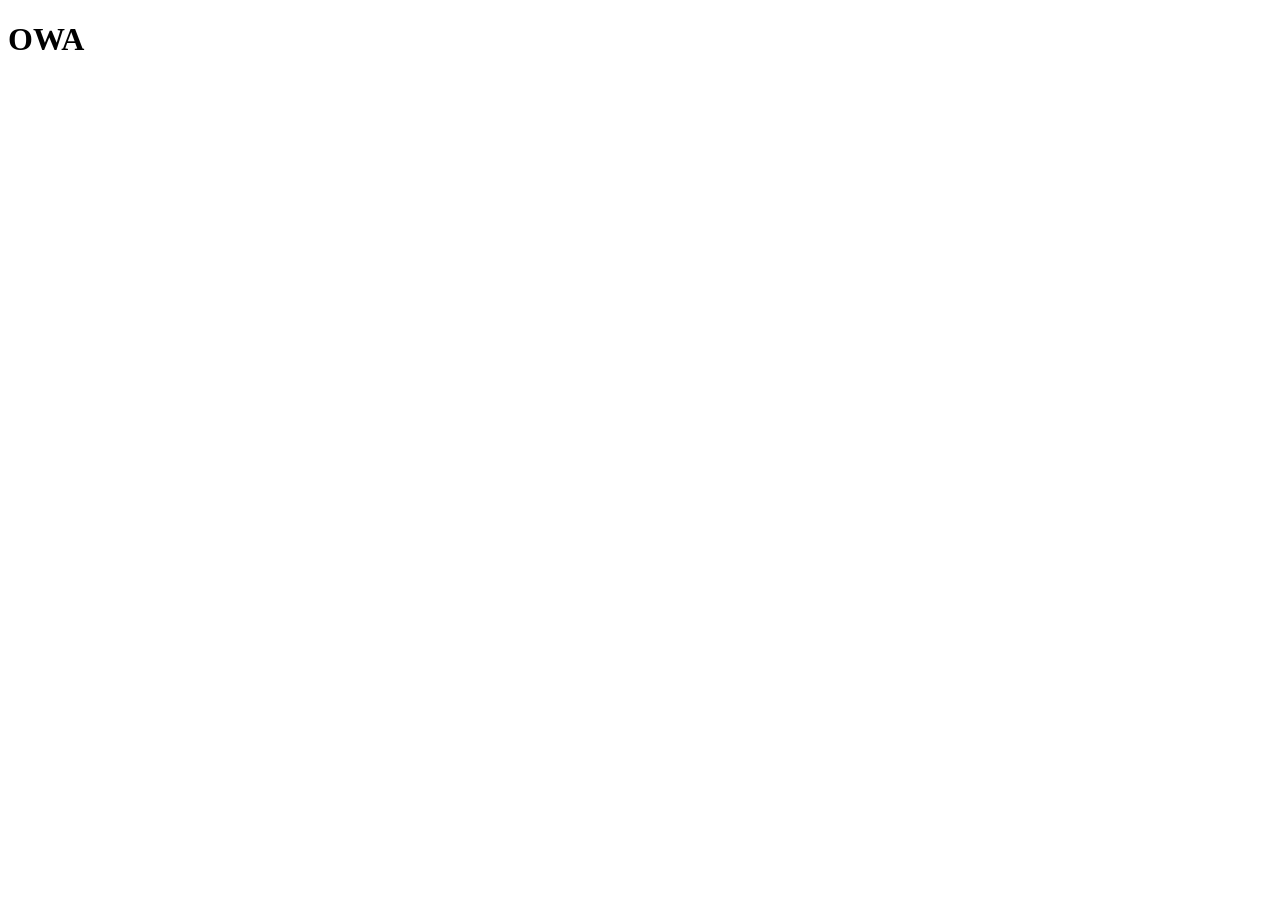
==== index.html @ 597d2044 "fix" ====
<!DOCTYPE html>
<html lang="en">
<head>
    <meta charset="UTF-8">
    <meta name="viewport" content="width=device-width, initial-scale=1.0">
    <title>samapage</title>
</head>
<body>
    <h1> OWA</h1>
</body>
</html>
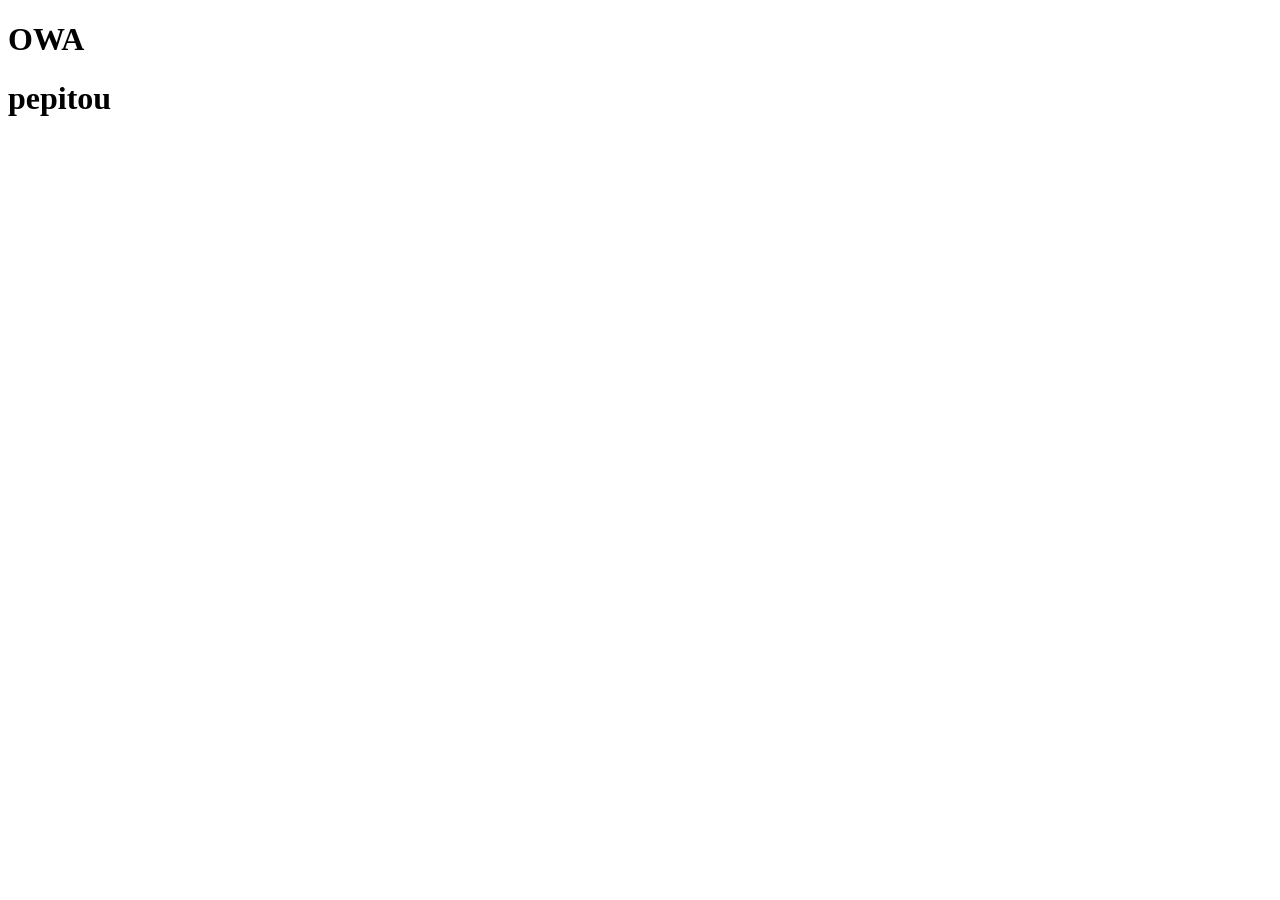
==== commit 89c191c5: "fix2" ====
--- a/index.html
+++ b/index.html
@@ -3,9 +3,12 @@
 <head>
     <meta charset="UTF-8">
     <meta name="viewport" content="width=device-width, initial-scale=1.0">
+    <link rel="stylesheet" href="styles.css">
     <title>samapage</title>
 </head>
 <body>
+    
     <h1> OWA</h1>
+    <h1>pepitou</h1>
 </body>
 </html>
--- a/styles.css
+++ b/styles.css
@@ -0,0 +1 @@
+.body {background-color: aqua;}
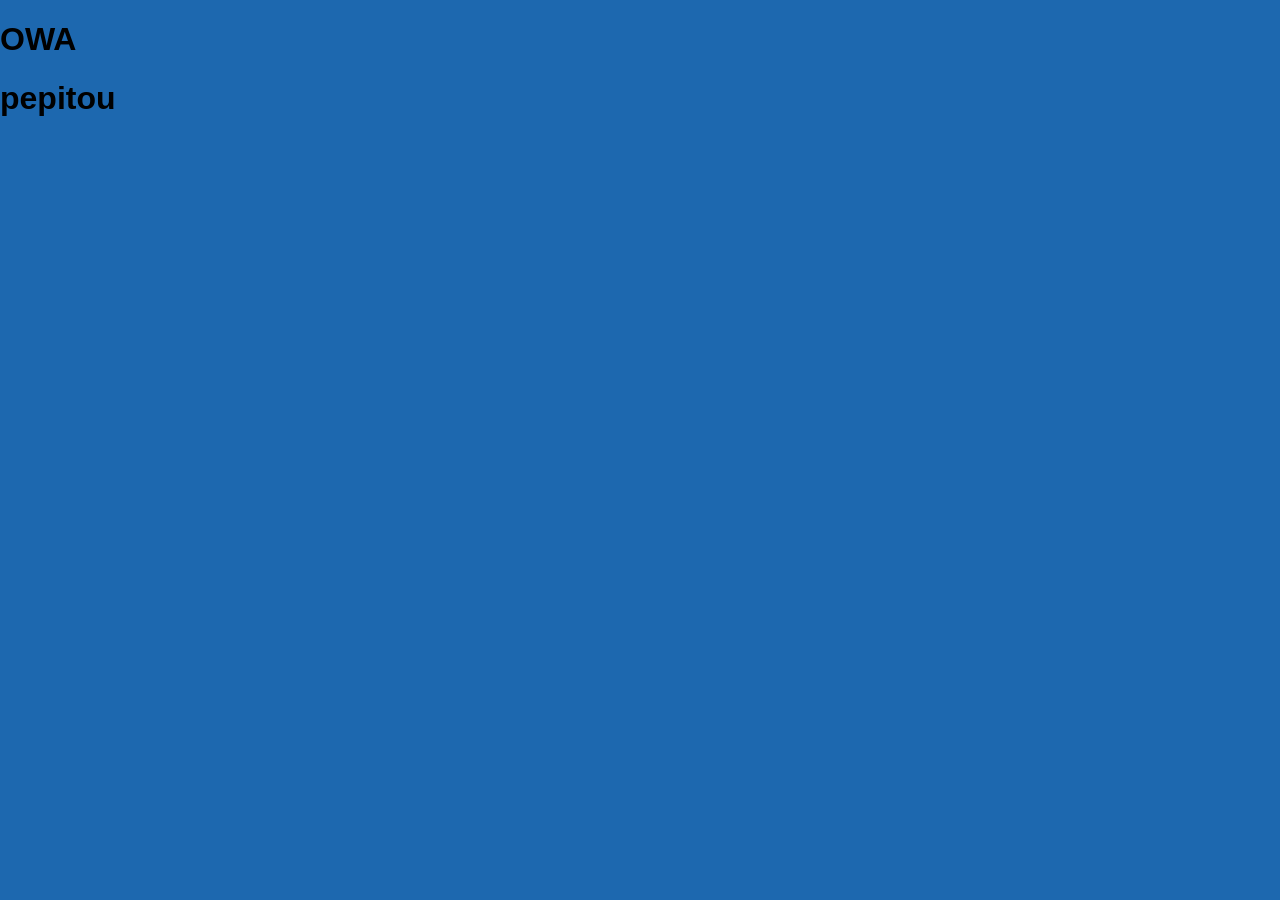
==== commit fe56d8d6: "fix2.5" ====
--- a/index.html
+++ b/index.html
@@ -3,8 +3,8 @@
 <head>
     <meta charset="UTF-8">
     <meta name="viewport" content="width=device-width, initial-scale=1.0">
+    <title>samapage</title>
     <link rel="stylesheet" href="styles.css">
-    <title>samapage</title>
 </head>
 <body>
     
--- a/styles.css
+++ b/styles.css
@@ -1 +1 @@
-.body {background-color: aqua;}+body {background-color: #1d68af; font-family: Arial, sans-serif; margin: 0; padding: 0;}
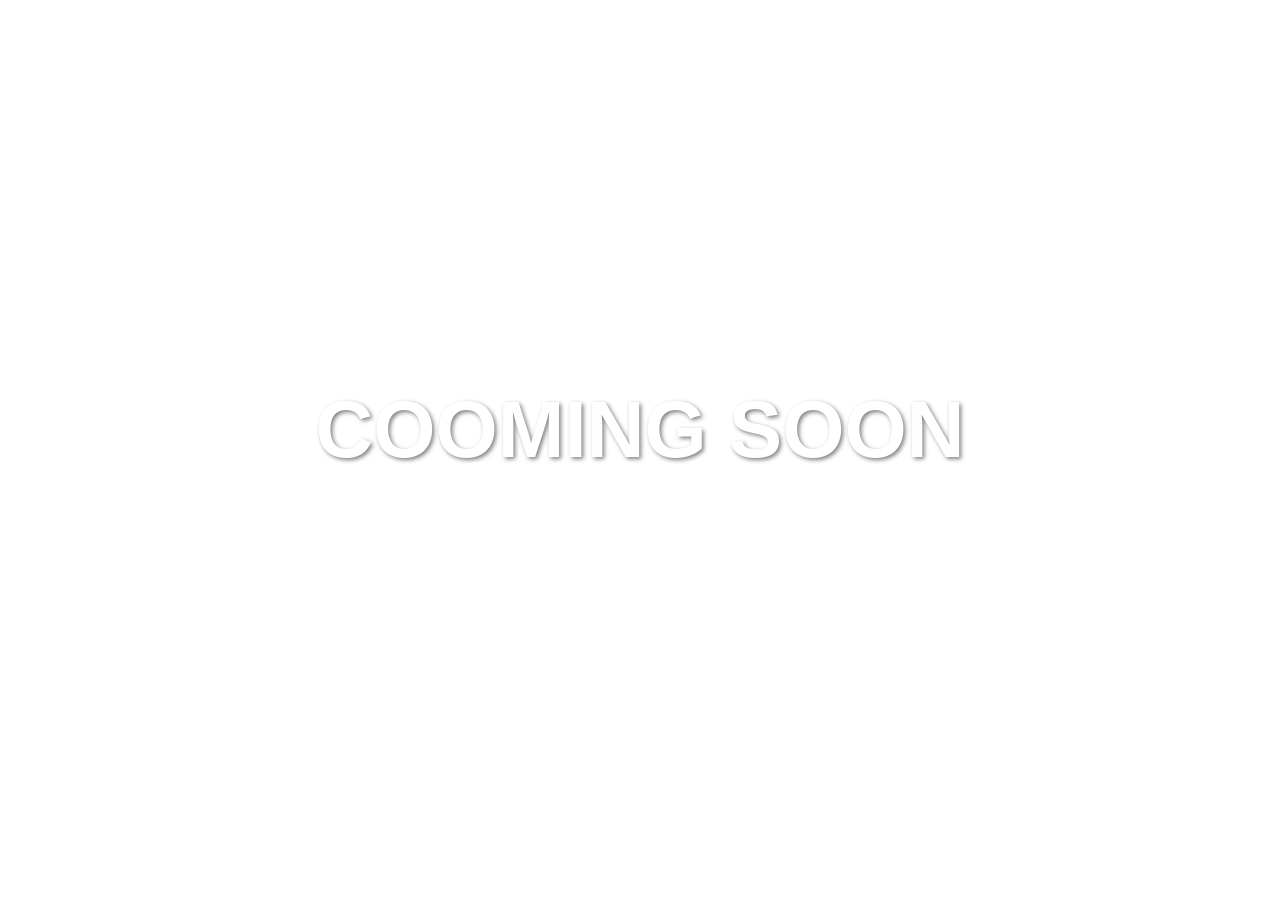
==== commit 337026e5: "proximamente" ====
--- a/index.html
+++ b/index.html
@@ -6,9 +6,7 @@
     <title>samapage</title>
     <link rel="stylesheet" href="styles.css">
 </head>
-<body>
-    
-    <h1> OWA</h1>
-    <h1>pepitou</h1>
-</body>
+    <body>
+        <h1>COOMING SOON</h1>
+    </body>
 </html>
--- a/styles.css
+++ b/styles.css
@@ -1 +1,2 @@
-body {background-color: #1d68af; font-family: Arial, sans-serif; margin: 0; padding: 0;}+body {background-image: url('https://i.pinimg.com/736x/1d/ea/03/1dea03fcd5db081ec32df838f27257ab.jpg'); background-size: cover; font-family: Arial, sans-serif; margin: 0; padding: 0;}
+h1 {color: #ffffff; text-align: center; margin-top: 30%; font-size: 80px; text-shadow: 2px 2px 4px rgba(0, 0, 0, 0.5);}
